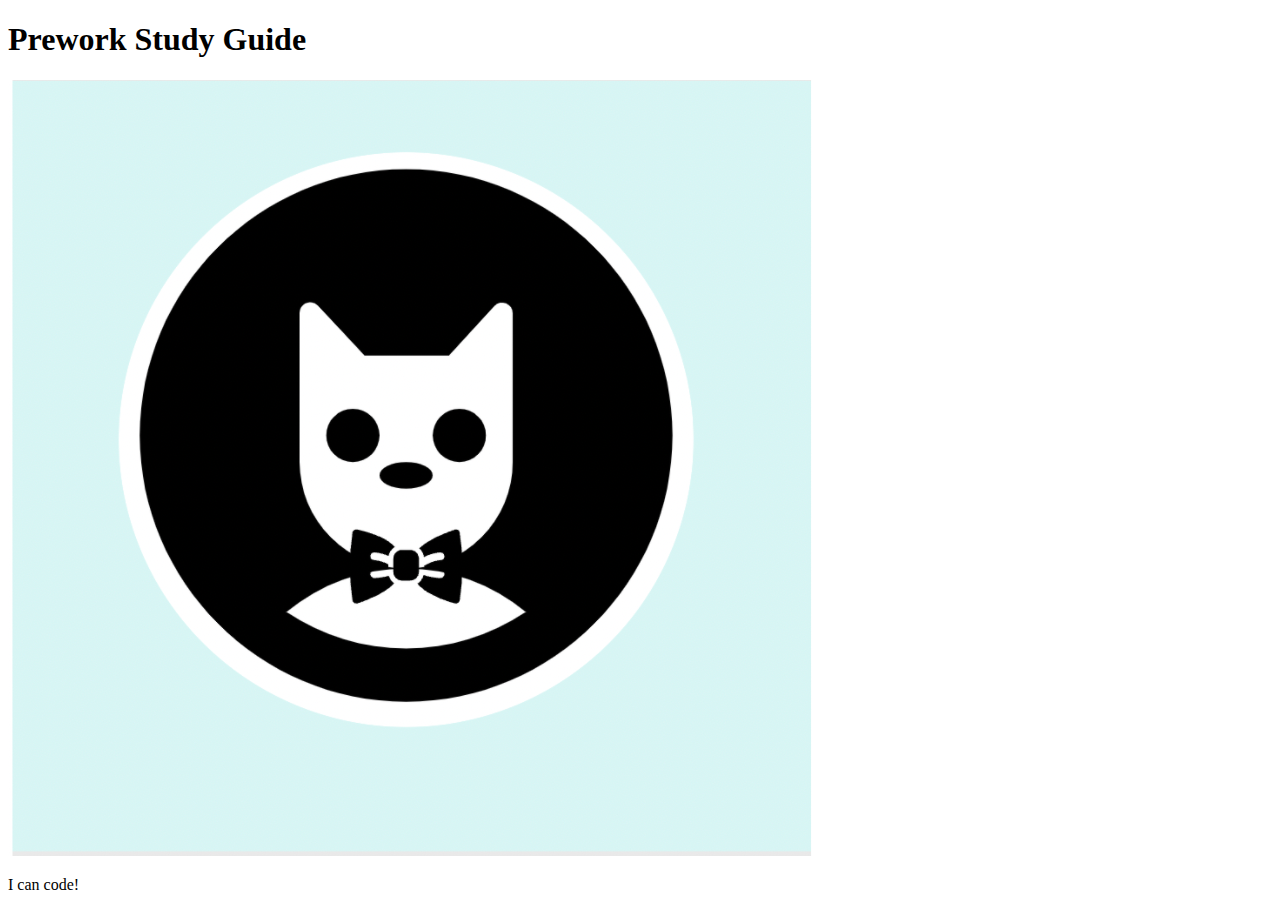
==== prework-study-guide/index.html @ 2d065ac2 "fixed bug in html main file header" ====
<!DOCTYPE html>
<html lang="en">
  <head>
    <meta charset="UTF-8" />
    <meta http-equiv="X-UA-Compatible" content="IE=edge" />
    <meta name="viewport" content="width=device-width, initial-scale=1.0" />
    <title>Prework Study Guide</title>
  </head>
  <body>
    <header id="header">
      <h1>Prework Study Guide</h1>
      <img src="./assets/bowtie-cat.png" alt="Profile image of cat wearing a bow tie." />
    </header>
    <main>
      <!-- Student code goes here -->
    </main>

    <footer>
      <p>I can code!</p>
    </footer>
  </body>
</html>
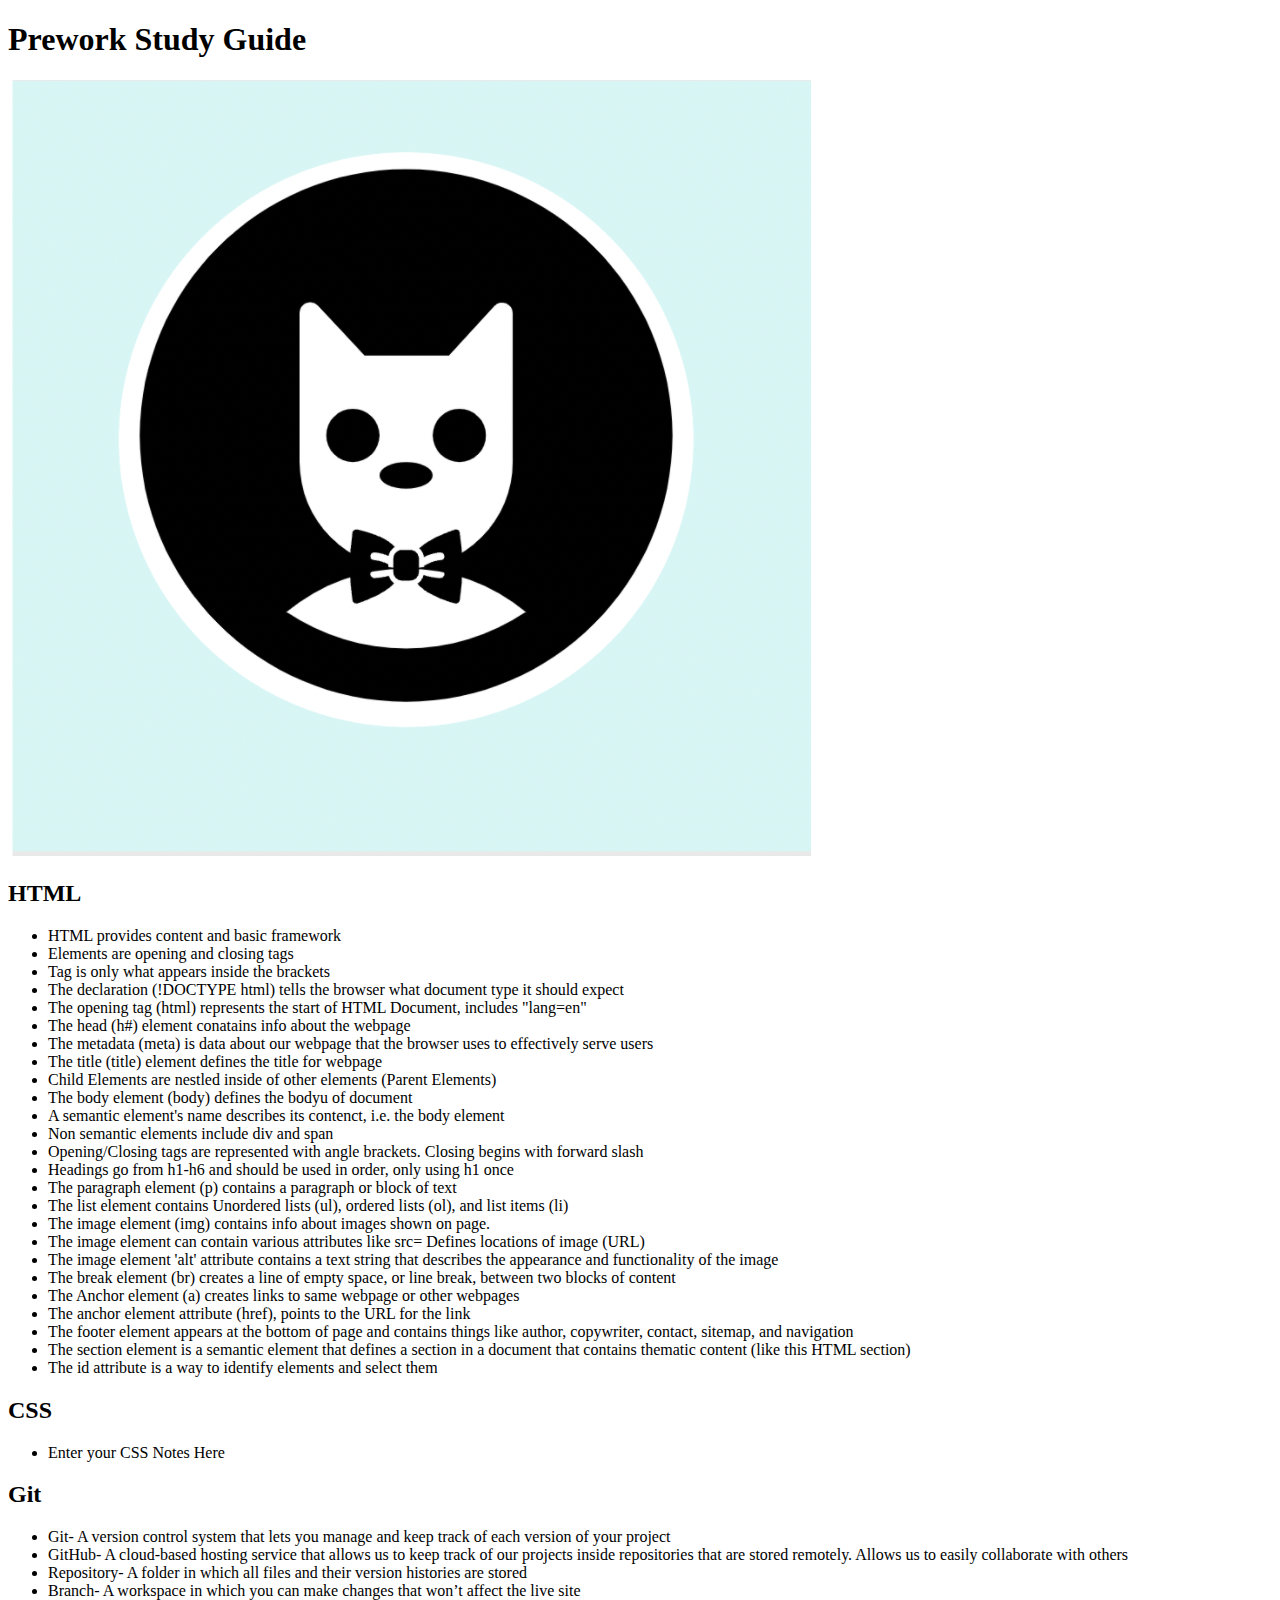
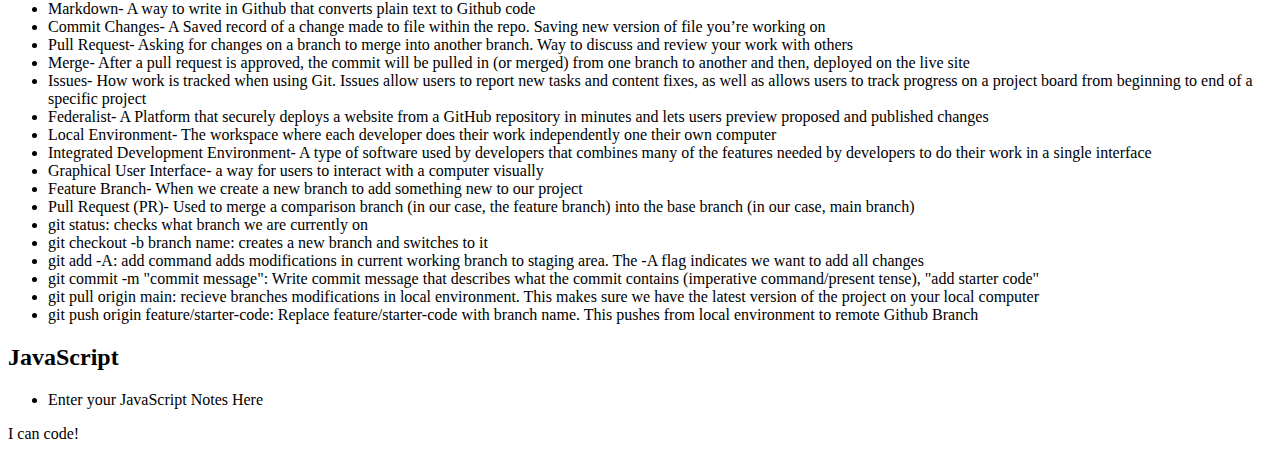
==== commit 285afb26: "added code to HTML file" ====
--- a/prework-study-guide/index.html
+++ b/prework-study-guide/index.html
@@ -12,7 +12,74 @@
       <img src="./assets/bowtie-cat.png" alt="Profile image of cat wearing a bow tie." />
     </header>
     <main>
-      <!-- Student code goes here -->
+      <section class="card" id="html-section">
+        <h2>HTML</h2>
+        <ul>
+          <li>HTML provides content and basic framework</li>
+          <li>Elements are opening and closing tags</li>
+          <li>Tag is only what appears inside the brackets</li>
+          <li>The declaration (!DOCTYPE html) tells the browser what document type it should expect</li>
+          <li>The opening tag (html) represents the start of HTML Document, includes "lang=en"</li>
+          <li>The head (h#) element conatains info about the webpage</li>
+          <li>The metadata (meta) is data about our webpage that the browser uses to effectively serve users</li>
+          <li>The title (title) element defines the title for webpage</li>
+          <li>Child Elements are nestled inside of other elements (Parent Elements)</li>
+          <li>The body element (body) defines the bodyu of document</li>
+          <li>A semantic element's name describes its contenct, i.e. the body element</li>
+          <li>Non semantic elements include div and span</li>
+          <li>Opening/Closing tags are represented with angle brackets. Closing begins with forward slash</li>
+          <li>Headings go from h1-h6 and should be used in order, only using h1 once</li>
+          <li>The paragraph element (p) contains a paragraph or block of text</li>
+          <li>The list element contains Unordered lists (ul), ordered lists (ol), and list items (li)</li>
+          <li>The image element (img) contains info about images shown on page.</li>
+          <li>The image element can contain various attributes like src= Defines locations of image (URL)</li>
+          <li>The image element 'alt' attribute contains a text string that describes the appearance and functionality of the image</li>
+          <li>The break element (br) creates a line of empty space, or line break, between two blocks of content</li>
+          <li>The Anchor element (a) creates links to same webpage or other webpages</li>
+          <li>The anchor element attribute (href), points to the URL for the link</li>
+          <li>The footer element appears at the bottom of page and contains things like author, copywriter, contact, sitemap, and navigation</li>
+          <li>The section element is a semantic element that defines a section in a document that contains thematic content (like this HTML section)</li>
+          <li>The id attribute is a way to identify elements and select them</li>
+        </ul>
+      </section>
+      <section class="card" id="css-section">
+        <h2>CSS</h2>
+        <ul>
+          <li>Enter your CSS Notes Here</li>
+        </ul>
+      </section>
+      <section class="card" id="git-section">
+        <h2>Git</h2>
+        <ul>
+          <li>Git- A version control system that lets you manage and keep track of each version of your project</li>
+          <li>GitHub- A cloud-based hosting service that allows us to keep track of our projects inside repositories that are stored remotely. Allows us to easily collaborate with others</li>
+          <li>Repository- A folder in which all files and their version histories are stored</li>
+          <li>Branch- A workspace in which you can make changes that won’t affect the live site</li>
+          <li>Markdown- A way to write in Github that converts plain text to Github code</li>
+          <li>Commit Changes- A Saved record of a change made to file within the repo. Saving new version of file you’re working on</li>
+          <li>Pull Request- Asking for changes on a branch to merge into another branch. Way to discuss and review your work with others</li>
+          <li>Merge- After a pull request is approved, the commit will be pulled in (or merged) from one branch to another and then, deployed on the live site</li>
+          <li>Issues- How work is tracked when using Git. Issues allow users to report new tasks and content fixes, as well as allows users to track progress on a project board from beginning to end of a specific project</li>
+          <li>Federalist- A Platform that securely deploys a website from a GitHub repository in minutes and lets users preview proposed and published changes</li>
+          <li>Local Environment- The workspace where each developer does their work independently one their own computer</li>
+          <li>Integrated Development Environment- A type of software used by developers that combines many of the features needed by developers to do their work in a single interface</li>
+          <li>Graphical User Interface- a way for users to interact with a computer visually</li>
+          <li>Feature Branch- When we create a new branch to add something new to our project</li>
+          <li>Pull Request (PR)- Used to merge a comparison branch (in our case, the feature branch) into the base branch (in our case, main branch)</li>
+          <li>git status: checks what branch we are currently on</li>
+          <li>git checkout -b branch name: creates a new branch and switches to it</li>
+          <li>git add -A: add command adds modifications in current working branch to staging area. The -A flag indicates we want to add all changes</li>
+          <li>git commit -m "commit message": Write commit message that describes what the commit contains (imperative command/present tense), "add starter code"</li>
+          <li>git pull origin main: recieve branches modifications in local environment. This makes sure we have the latest version of the project on your local computer</li>
+          <li>git push origin feature/starter-code: Replace feature/starter-code with branch name. This pushes from local environment to remote Github Branch</li>
+        </ul>
+      </section>
+      <section class="card" id="javascript-section">
+        <h2>JavaScript</h2>
+        <ul>
+          <li>Enter your JavaScript Notes Here</li>
+        </ul>
+      </section>
     </main>
 
     <footer>
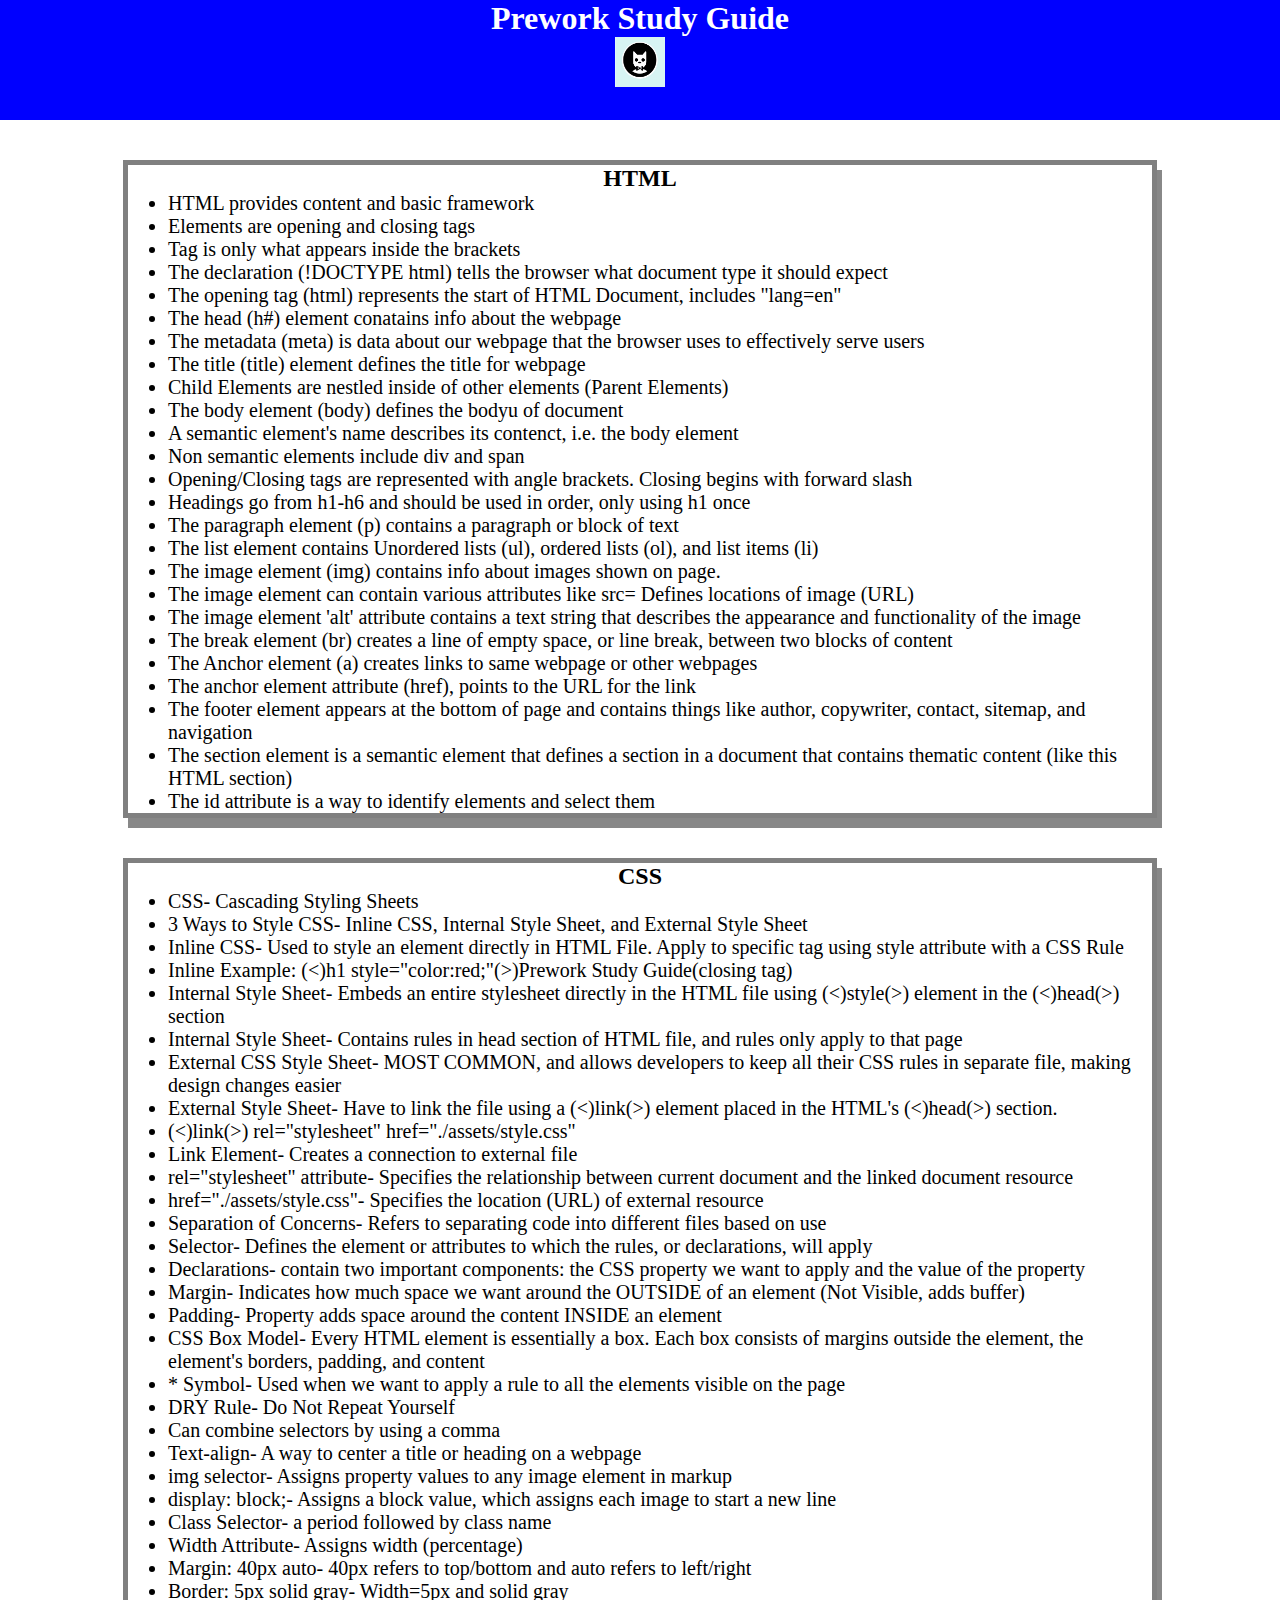
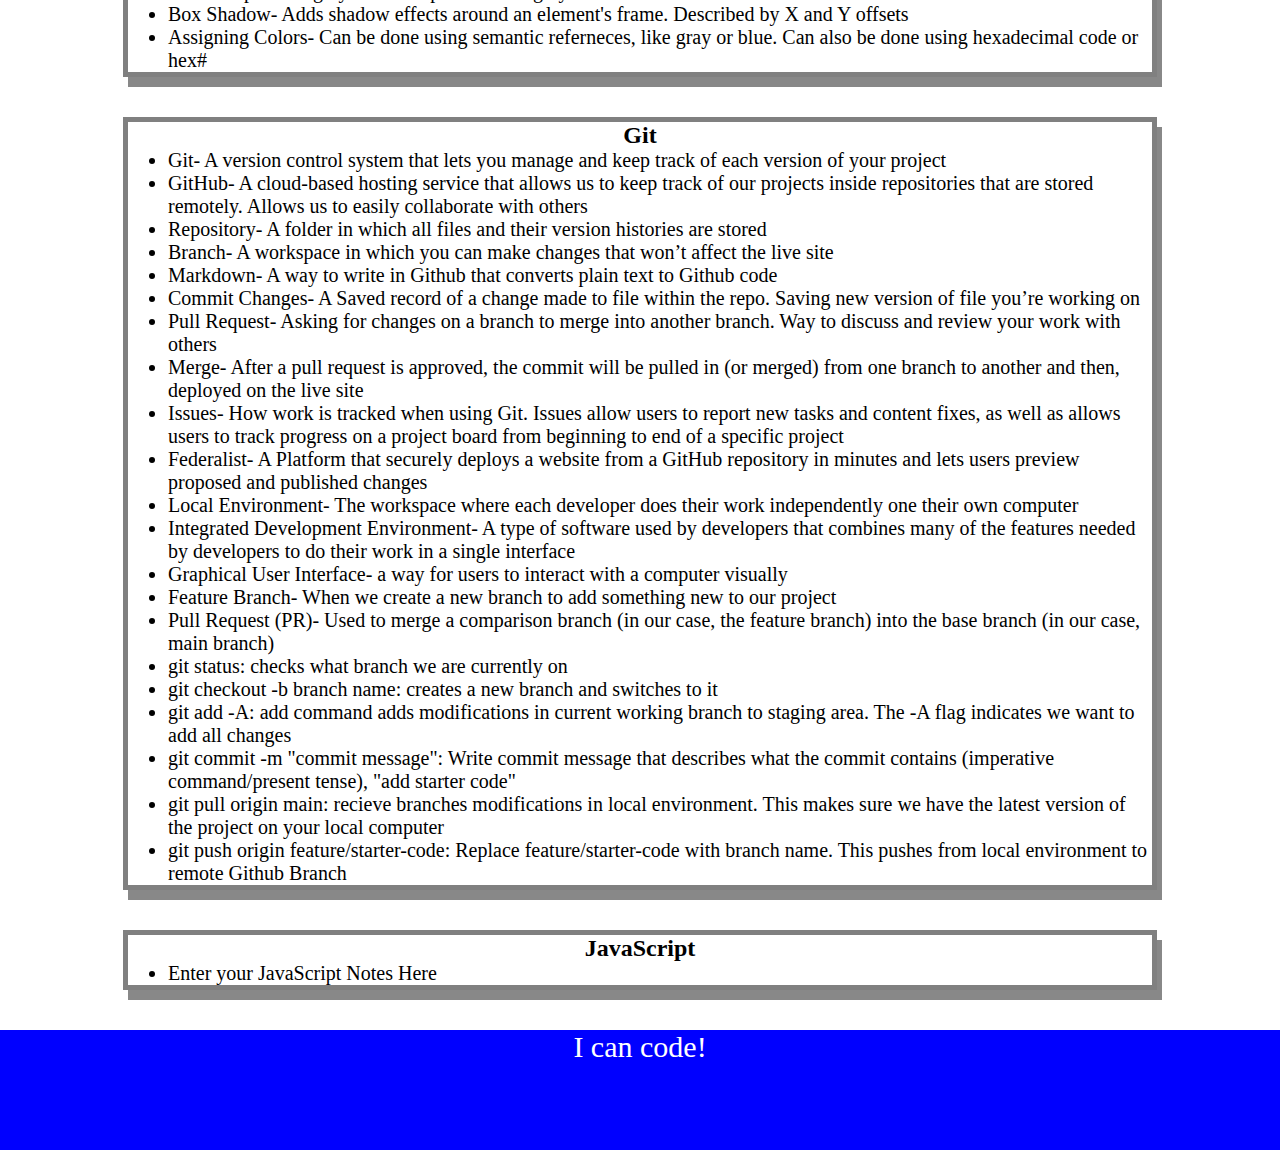
==== commit ed60b1b5: "added CSS to project" ====
--- a/prework-study-guide/index.html
+++ b/prework-study-guide/index.html
@@ -4,6 +4,7 @@
     <meta charset="UTF-8" />
     <meta http-equiv="X-UA-Compatible" content="IE=edge" />
     <meta name="viewport" content="width=device-width, initial-scale=1.0" />
+    <link rel="stylesheet" href="./assets/style.css">
     <title>Prework Study Guide</title>
   </head>
   <body>
@@ -45,7 +46,36 @@
       <section class="card" id="css-section">
         <h2>CSS</h2>
         <ul>
-          <li>Enter your CSS Notes Here</li>
+          <li>CSS- Cascading Styling Sheets</li>
+          <li>3 Ways to Style CSS- Inline CSS, Internal Style Sheet, and External Style Sheet</li>
+          <li>Inline CSS- Used to style an element directly in HTML File. Apply to specific tag using style attribute with a CSS Rule</li>
+          <li>Inline Example: (<)h1 style="color:red;"(>)Prework Study Guide(closing tag)</li>
+          <li>Internal Style Sheet- Embeds an entire stylesheet directly in the HTML file using (<)style(>) element in the (<)head(>) section</li>
+          <li>Internal Style Sheet- Contains rules in head section of HTML file, and rules only apply to that page</li>
+          <li>External CSS Style Sheet- MOST COMMON, and allows developers to keep all their CSS rules in separate file, making design changes easier</li>
+          <li>External Style Sheet- Have to link the file using a (<)link(>) element placed in the HTML's (<)head(>) section.</li>
+          <li>(<)link(>) rel="stylesheet" href="./assets/style.css"</li>
+          <li>Link Element- Creates a connection to external file</li>
+          <li>rel="stylesheet" attribute- Specifies the relationship between current document and the linked document resource</li>
+          <li>href="./assets/style.css"- Specifies the location (URL) of external resource</li>
+          <li>Separation of Concerns- Refers to separating code into different files based on use</li>
+          <li>Selector- Defines the element or attributes to which the rules, or declarations, will apply</li>
+          <li>Declarations- contain two important components: the CSS property we want to apply and the value of the property</li>
+          <li>Margin- Indicates how much space we want around the OUTSIDE of an element (Not Visible, adds buffer)</li>
+          <li>Padding- Property adds space around the content INSIDE an element</li>
+          <li>CSS Box Model- Every HTML element is essentially a box. Each box consists of margins outside the element, the element's borders, padding, and content</li>
+          <li>* Symbol- Used when we want to apply a rule to all the elements visible on the page</li>
+          <li>DRY Rule- Do Not Repeat Yourself</li>
+          <li>Can combine selectors by using a comma</li>
+          <li>Text-align- A way to center a title or heading on a webpage</li>
+          <li>img selector- Assigns property values to any image element in markup</li>
+          <li>display: block;- Assigns a block value, which assigns each image to start a new line</li>
+          <li>Class Selector- a period followed by class name</li>
+          <li>Width Attribute- Assigns width (percentage)</li>
+          <li>Margin: 40px auto- 40px refers to top/bottom and auto refers to left/right</li>
+          <li>Border: 5px solid gray- Width=5px and solid gray</li>
+          <li>Box Shadow- Adds shadow effects around an element's frame. Described by X and Y offsets</li>
+          <li>Assigning Colors- Can be done using semantic referneces, like gray or blue. Can also be done using hexadecimal code or hex#</li>
         </ul>
       </section>
       <section class="card" id="git-section">
--- a/prework-study-guide/assets/style.css
+++ b/prework-study-guide/assets/style.css
@@ -0,0 +1,36 @@
+* {
+    margin: 0;
+    padding: 0;
+}
+header,
+footer {
+    width: 100%;
+    height: 120px;
+    background-color: blue;
+    color: white;
+}
+h1,
+h2 {
+    text-align: center;
+}
+img {
+    display: block;
+    height: 50px;
+    width: 50px;
+    margin-left: auto;
+    margin-right: auto;
+}
+ul {
+    padding-left: 40px;
+    font-size: 20px;
+}
+p {
+    text-align: center;
+    font-size: 30px;
+  }
+  .card {
+    width: 80%;
+    margin: 40px auto;
+    border: 5px solid gray;
+    box-shadow: 5px 10px #888888;
+  }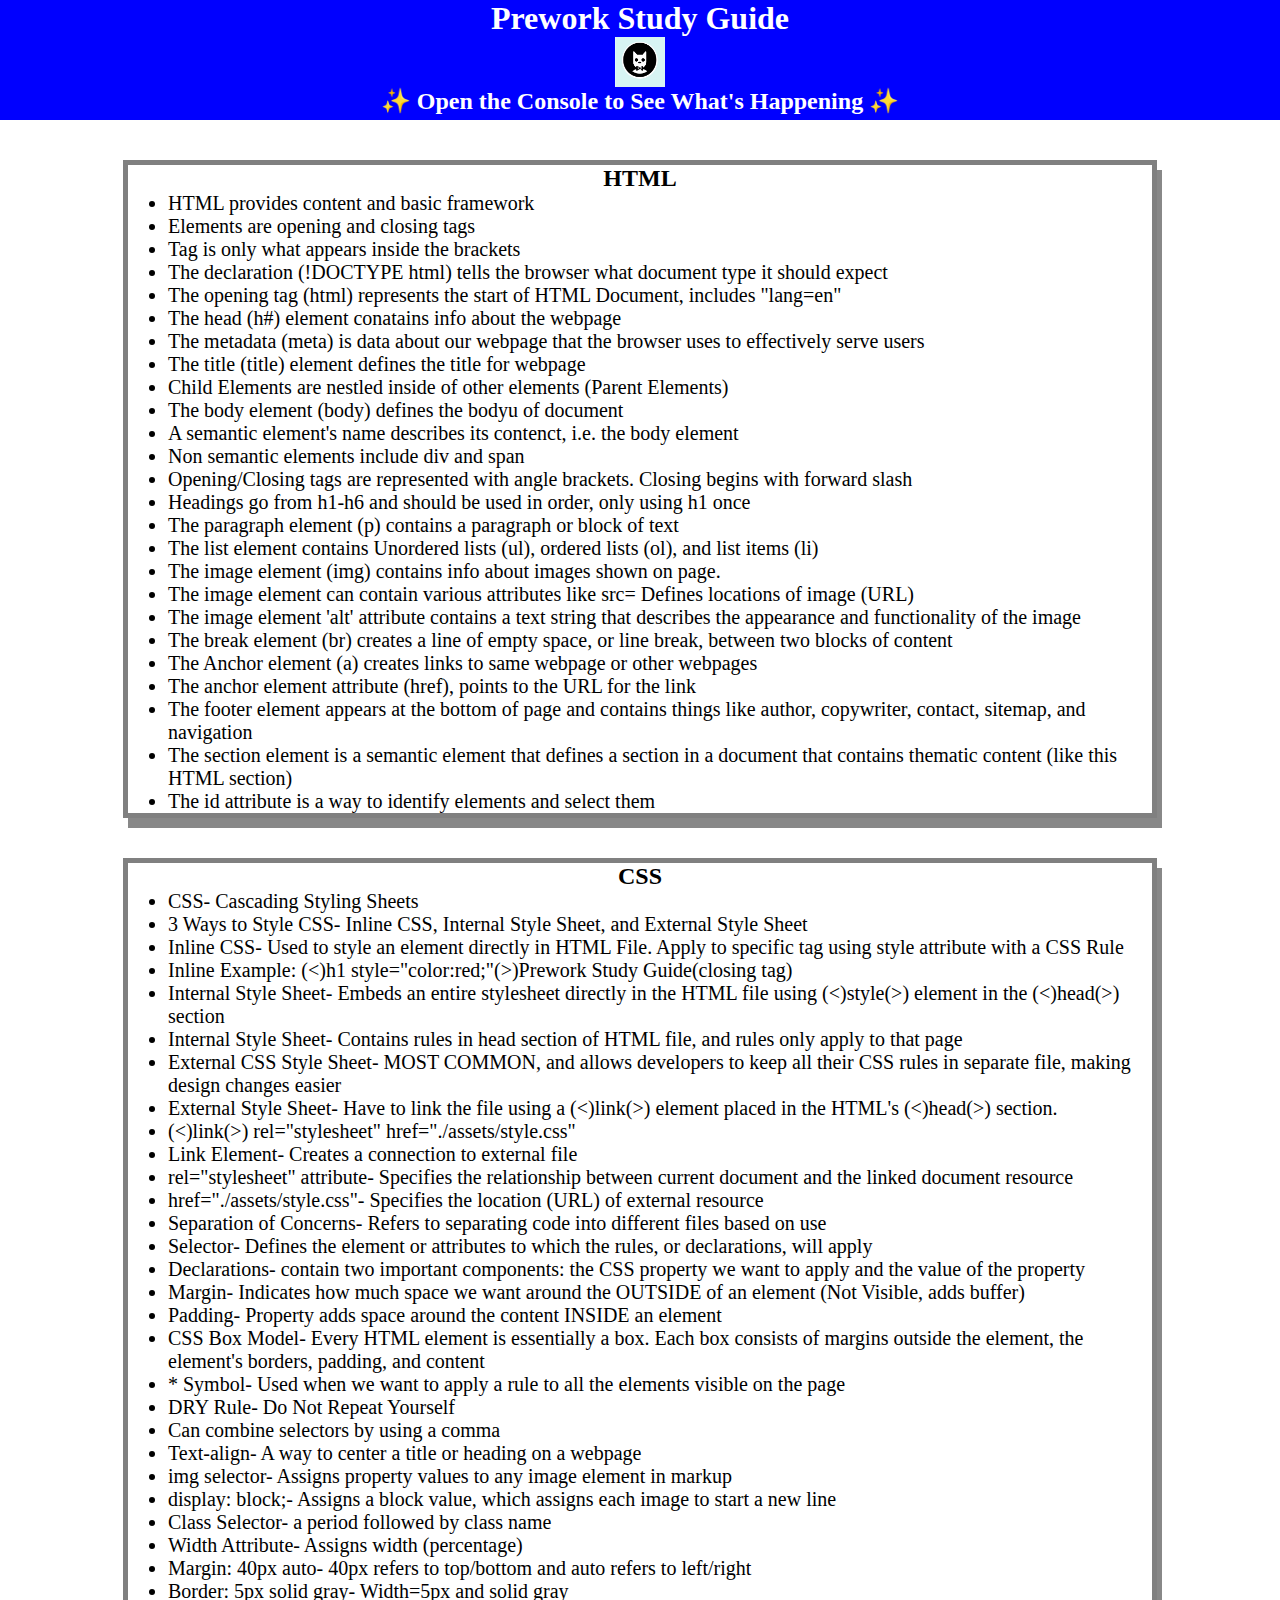
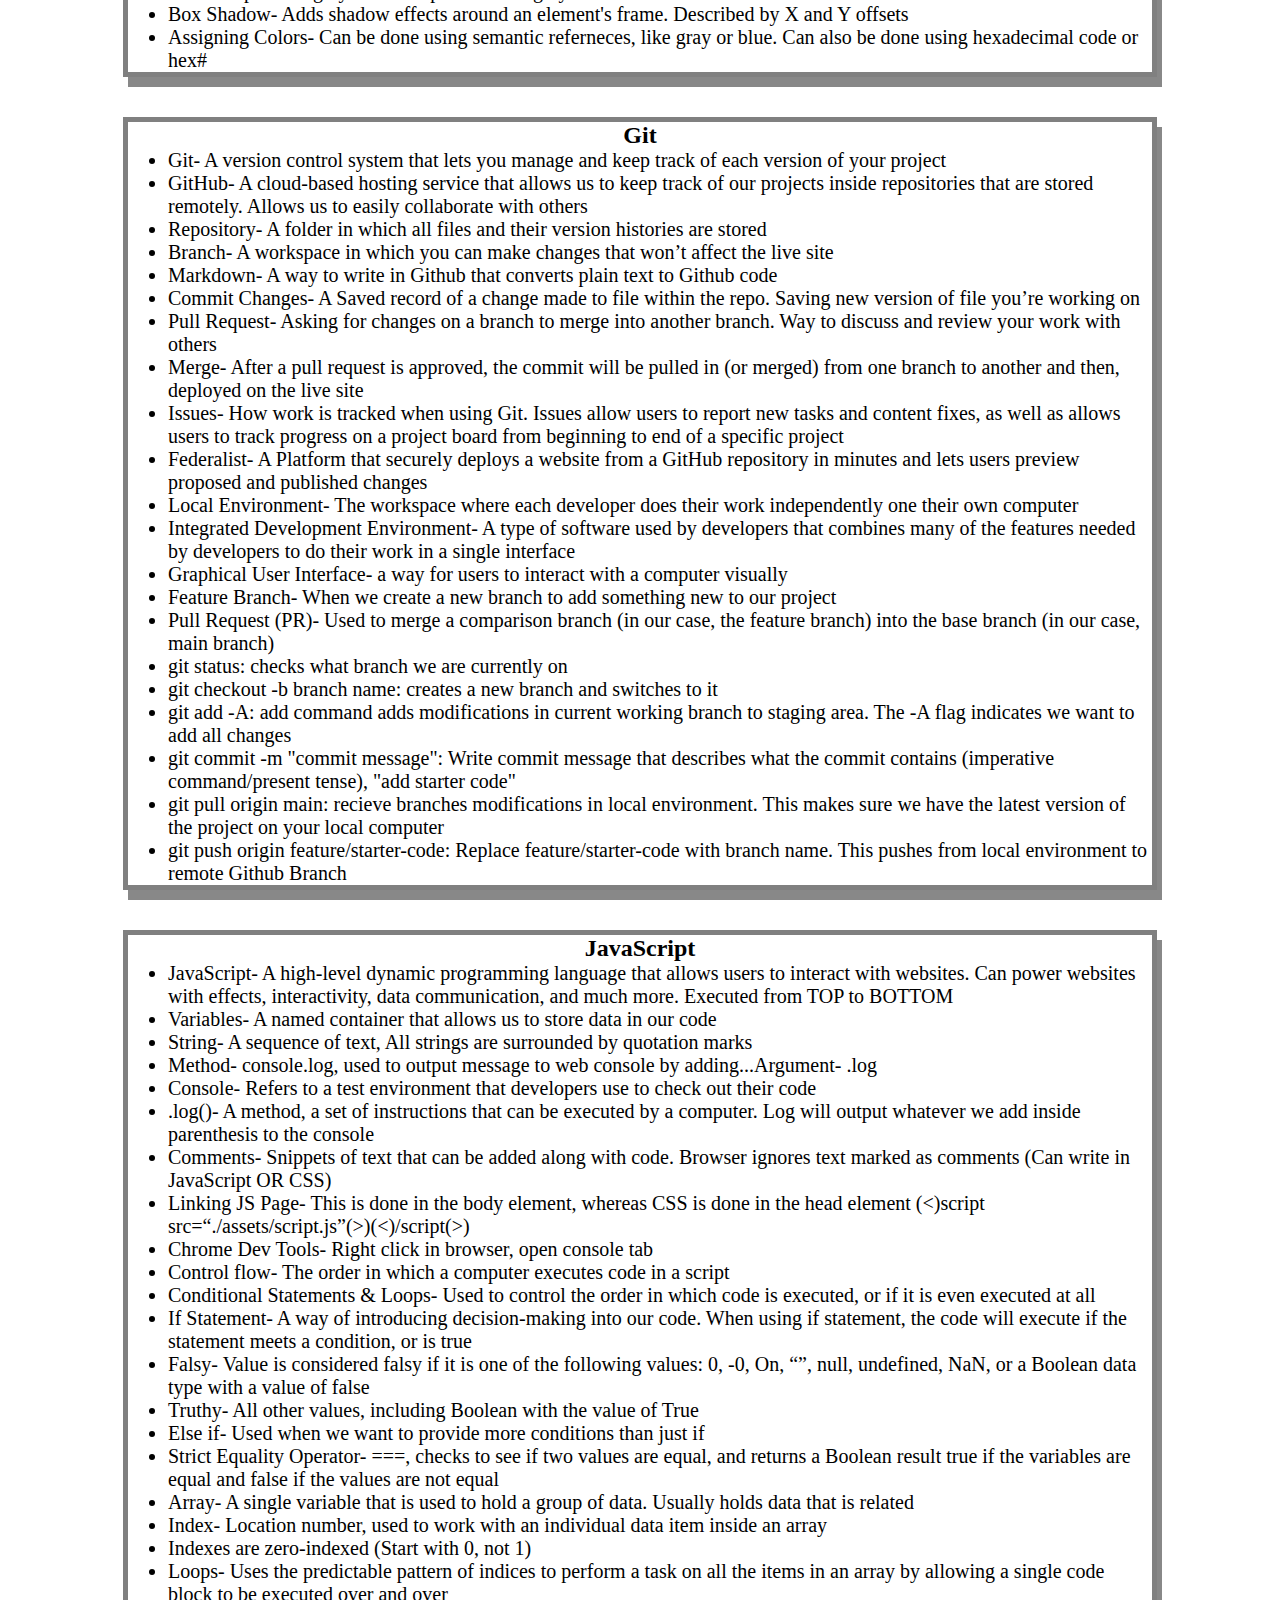
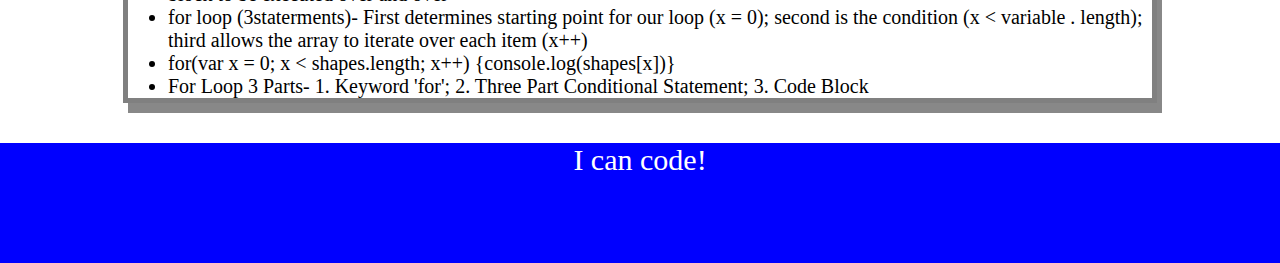
==== commit 87cd3c92: "added JavaScript page, for loop, and notes" ====
--- a/prework-study-guide/index.html
+++ b/prework-study-guide/index.html
@@ -11,6 +11,7 @@
     <header id="header">
       <h1>Prework Study Guide</h1>
       <img src="./assets/bowtie-cat.png" alt="Profile image of cat wearing a bow tie." />
+      <h2>✨ Open the Console to See What's Happening ✨</h2>
     </header>
     <main>
       <section class="card" id="html-section">
@@ -107,7 +108,29 @@
       <section class="card" id="javascript-section">
         <h2>JavaScript</h2>
         <ul>
-          <li>Enter your JavaScript Notes Here</li>
+          <li>JavaScript- A high-level dynamic programming language that allows users to interact with websites. Can power websites with effects, interactivity, data communication, and much more. Executed from TOP to BOTTOM</li>
+          <li>Variables- A named container that allows us to store data in our code</li>
+          <li>String- A sequence of text, All strings are surrounded by quotation marks</li>
+          <li>Method- console.log, used to output message to web console by adding...Argument- .log</li>
+          <li>Console- Refers to a test environment that developers use to check out their code</li>
+          <li>.log()- A method, a set of instructions that can be executed by a computer. Log will output whatever we add inside parenthesis to the console</li>
+          <li>Comments- Snippets of text that can be added along with code. Browser ignores text marked as comments (Can write in JavaScript OR CSS)</li>
+          <li>Linking JS Page- This is done in the body element, whereas CSS is done in the head element (<)script src=“./assets/script.js”(>)(<)/script(>)</li>
+          <li>Chrome Dev Tools- Right click in browser, open console tab</li>
+          <li>Control flow- The order in which a computer executes code in a script</li>
+          <li>Conditional Statements & Loops- Used to control the order in which code is executed, or if it is even executed at all</li>
+          <li>If Statement- A way of introducing decision-making into our code. When using if statement, the code will execute if the statement meets a condition, or is true</li>
+          <li>Falsy- Value is considered falsy if it is one of the following values: 0, -0, On, “”, null, undefined, NaN, or a Boolean data type with a value of false</li>
+          <li>Truthy- All other values, including Boolean with the value of True</li>
+          <li>Else if- Used when we want to provide more conditions than just if</li>
+          <li>Strict Equality Operator- ===, checks to see if two values are equal, and returns a Boolean result true if the variables are equal and false if the values are not equal</li>
+          <li>Array- A single variable that is used to hold a group of data. Usually holds data that is related</li>
+          <li>Index- Location number, used to work with an individual data item inside an array</li>
+          <li>Indexes are zero-indexed (Start with 0, not 1)</li>
+          <li>Loops- Uses the predictable pattern of indices to perform a task on all the items in an array by allowing a single code block to be executed over and over</li>
+          <li>for loop (3staterments)- First determines starting point for our loop (x = 0); second is the condition (x < variable . length); third allows the array to iterate over each item (x++)</li>
+          <li>for(var x = 0; x < shapes.length; x++) {console.log(shapes[x])}</li>
+          <li>For Loop 3 Parts- 1. Keyword 'for'; 2. Three Part Conditional Statement; 3. Code Block</li>
         </ul>
       </section>
     </main>
@@ -115,5 +138,6 @@
     <footer>
       <p>I can code!</p>
     </footer>
+    <script src="./assets/script.js"></script>
   </body>
 </html>
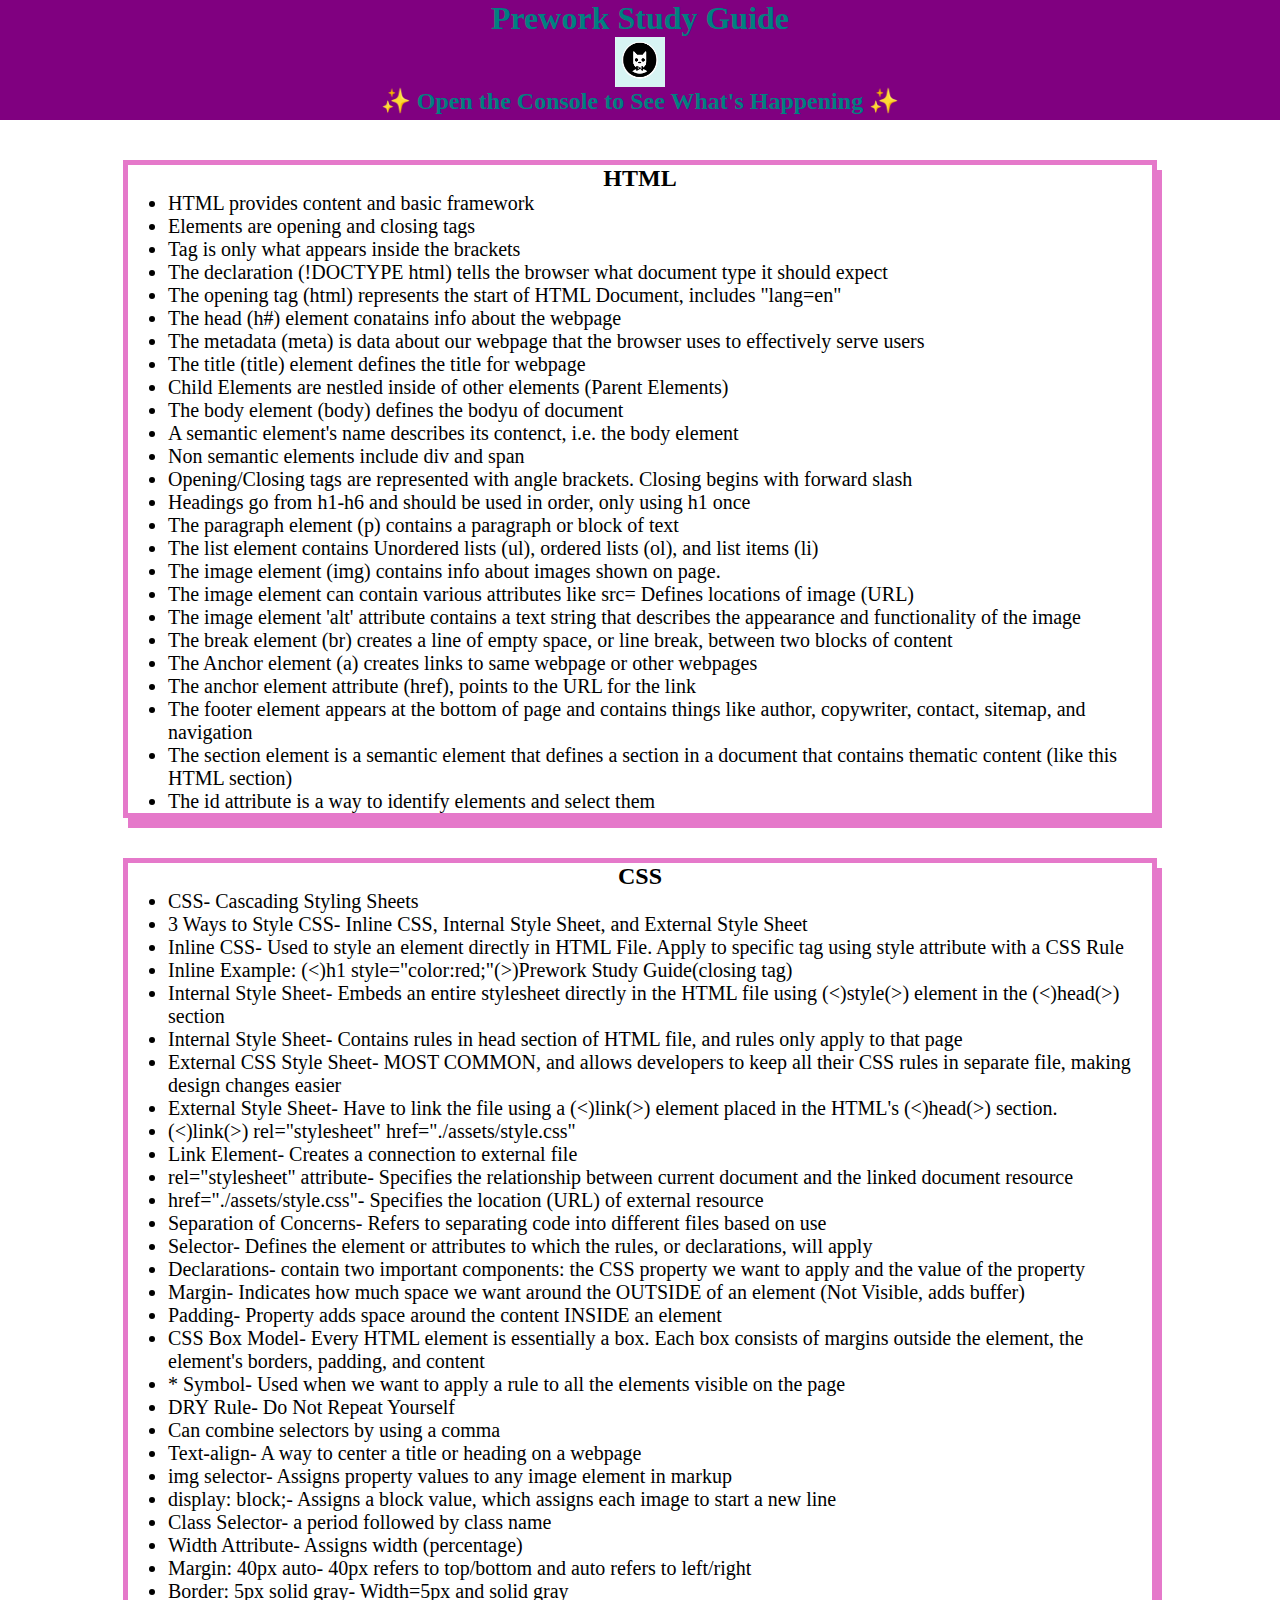
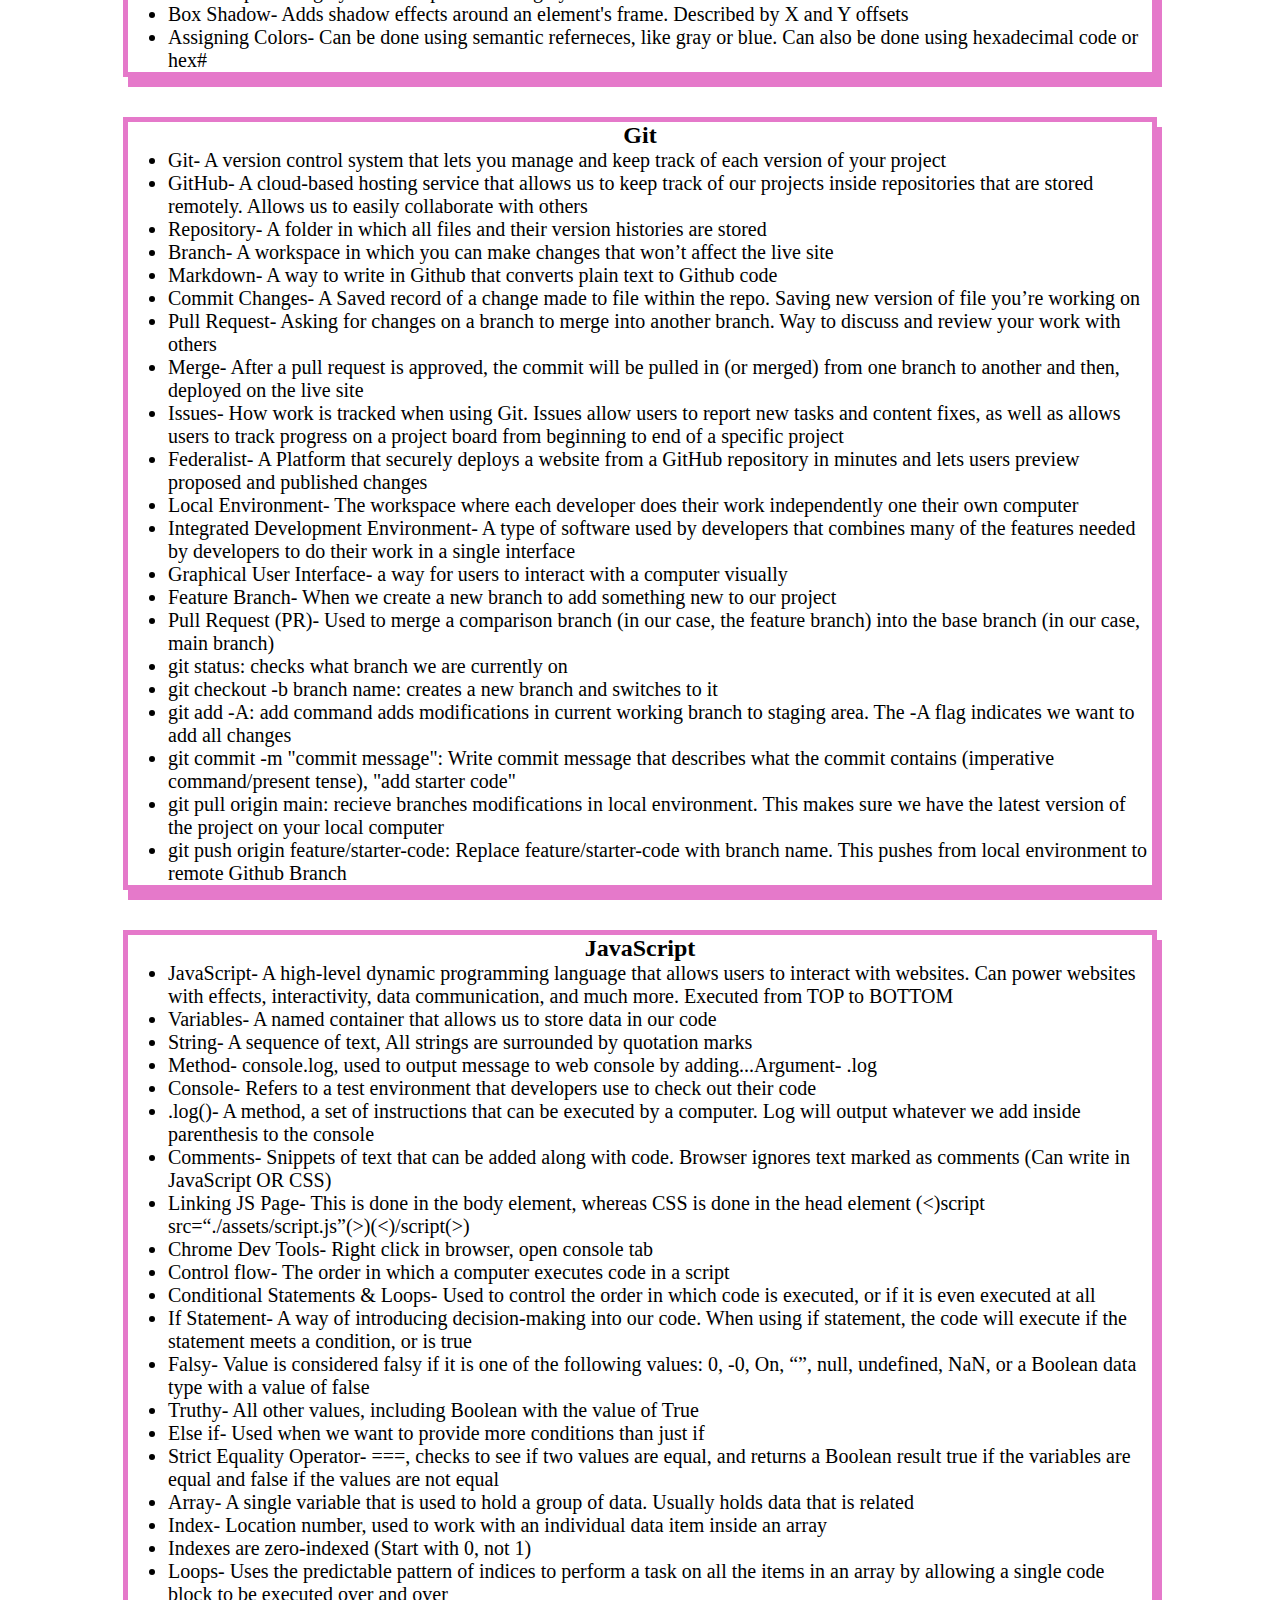
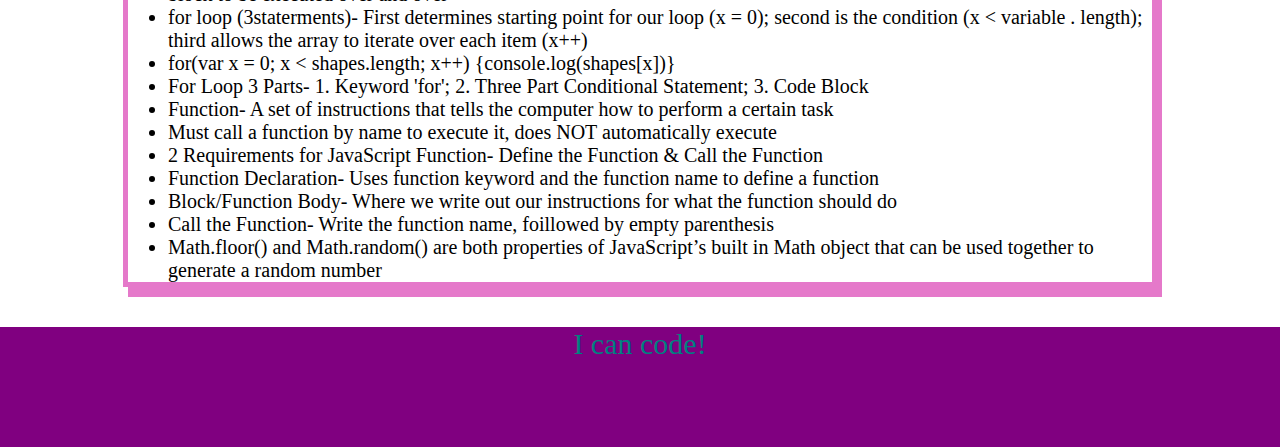
==== commit 425eb058: "Added JavaScript Functions, added HTML List items to Javascript Section, and Chnaged Styling colors " ====
--- a/prework-study-guide/index.html
+++ b/prework-study-guide/index.html
@@ -131,6 +131,13 @@
           <li>for loop (3staterments)- First determines starting point for our loop (x = 0); second is the condition (x < variable . length); third allows the array to iterate over each item (x++)</li>
           <li>for(var x = 0; x < shapes.length; x++) {console.log(shapes[x])}</li>
           <li>For Loop 3 Parts- 1. Keyword 'for'; 2. Three Part Conditional Statement; 3. Code Block</li>
+          <li>Function- A set of instructions that tells the computer how to perform a certain task</li>
+          <li>Must call a function by name to execute it, does NOT automatically execute</li>
+          <li>2 Requirements for JavaScript Function- Define the Function & Call the Function</li>
+          <li>Function Declaration- Uses function keyword and the function name to define a function</li>
+          <li>Block/Function Body- Where we write out our instructions for what the function should do</li>
+          <li>Call the Function- Write the function name, foillowed by empty parenthesis</li>
+          <li>Math.floor() and Math.random() are both properties of JavaScript’s built in Math object that can be used together to generate a random number</li>
         </ul>
       </section>
     </main>
--- a/prework-study-guide/assets/style.css
+++ b/prework-study-guide/assets/style.css
@@ -6,8 +6,8 @@
 footer {
     width: 100%;
     height: 120px;
-    background-color: blue;
-    color: white;
+    background-color: purple;
+    color: teal;
 }
 h1,
 h2 {
@@ -31,6 +31,6 @@
   .card {
     width: 80%;
     margin: 40px auto;
-    border: 5px solid gray;
-    box-shadow: 5px 10px #888888;
+    border: 5px solid #e579ca;
+    box-shadow: 5px 10px #e579ca;
   }